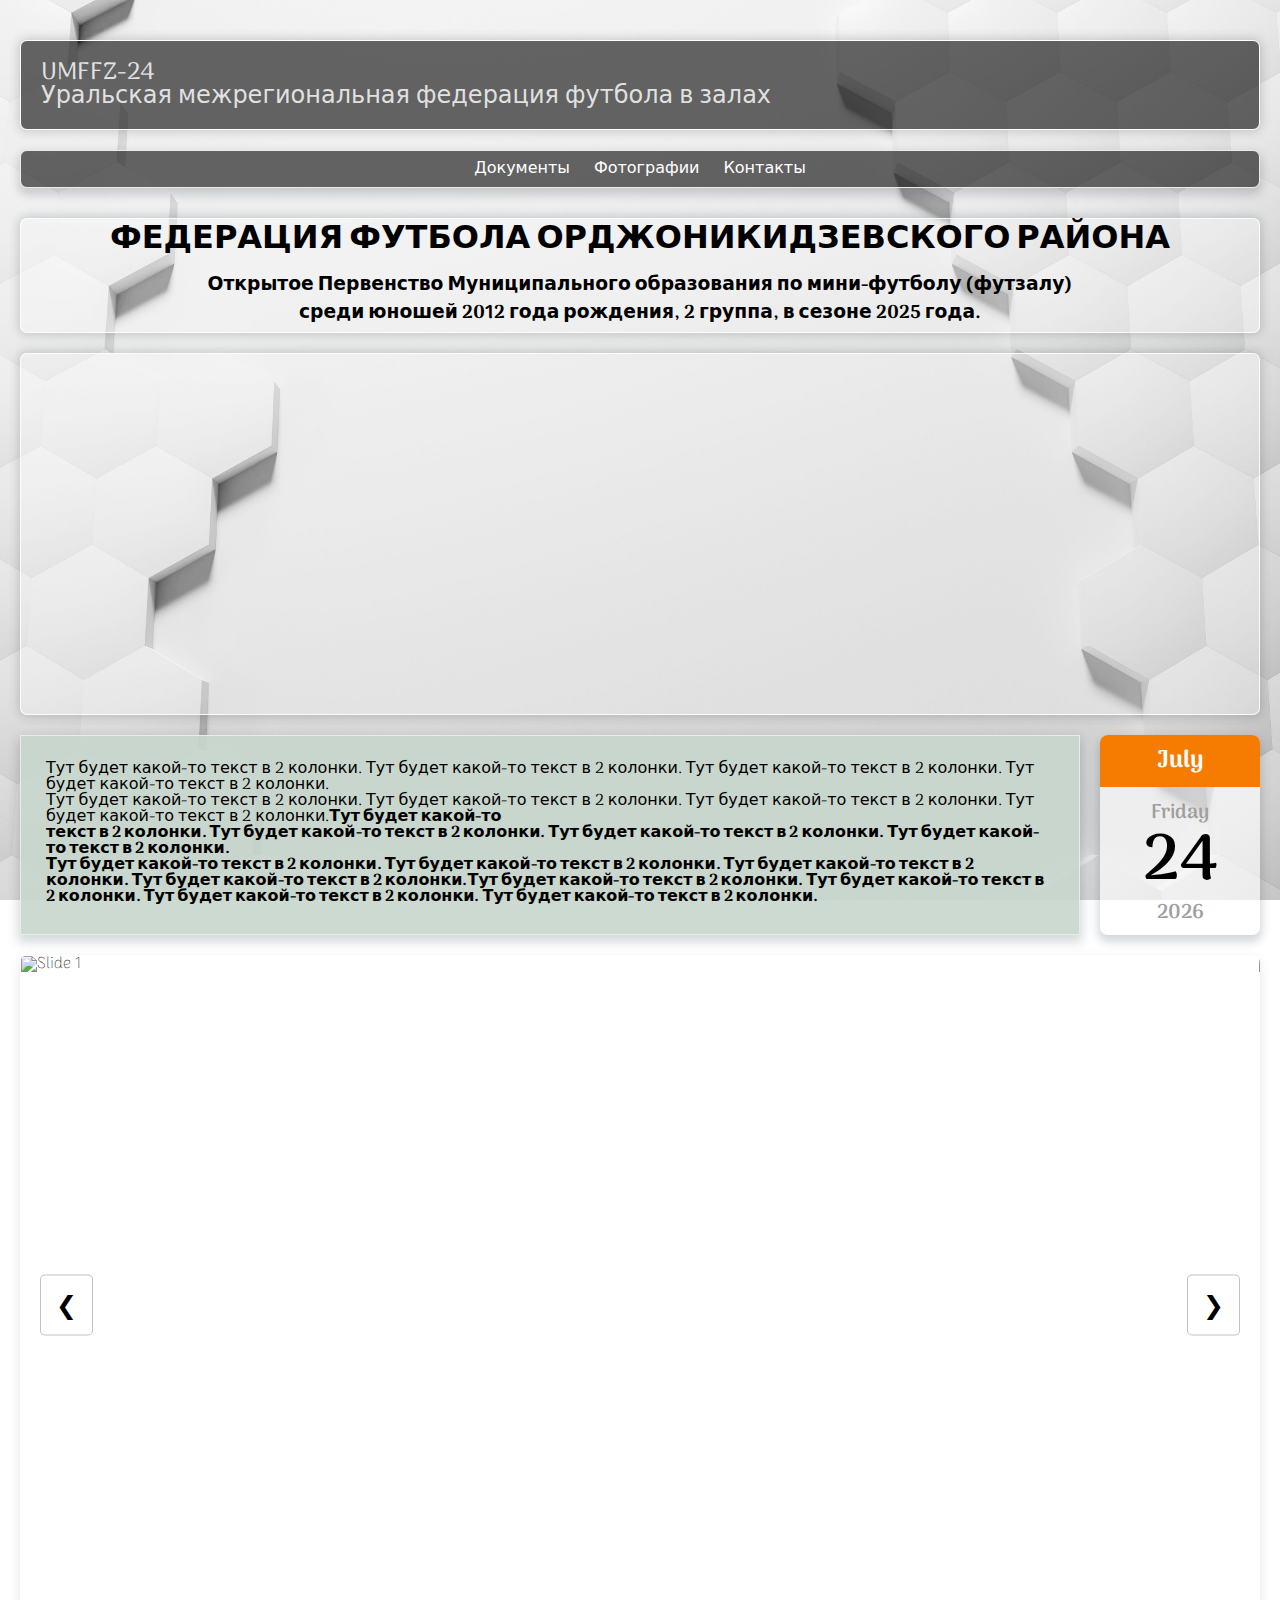
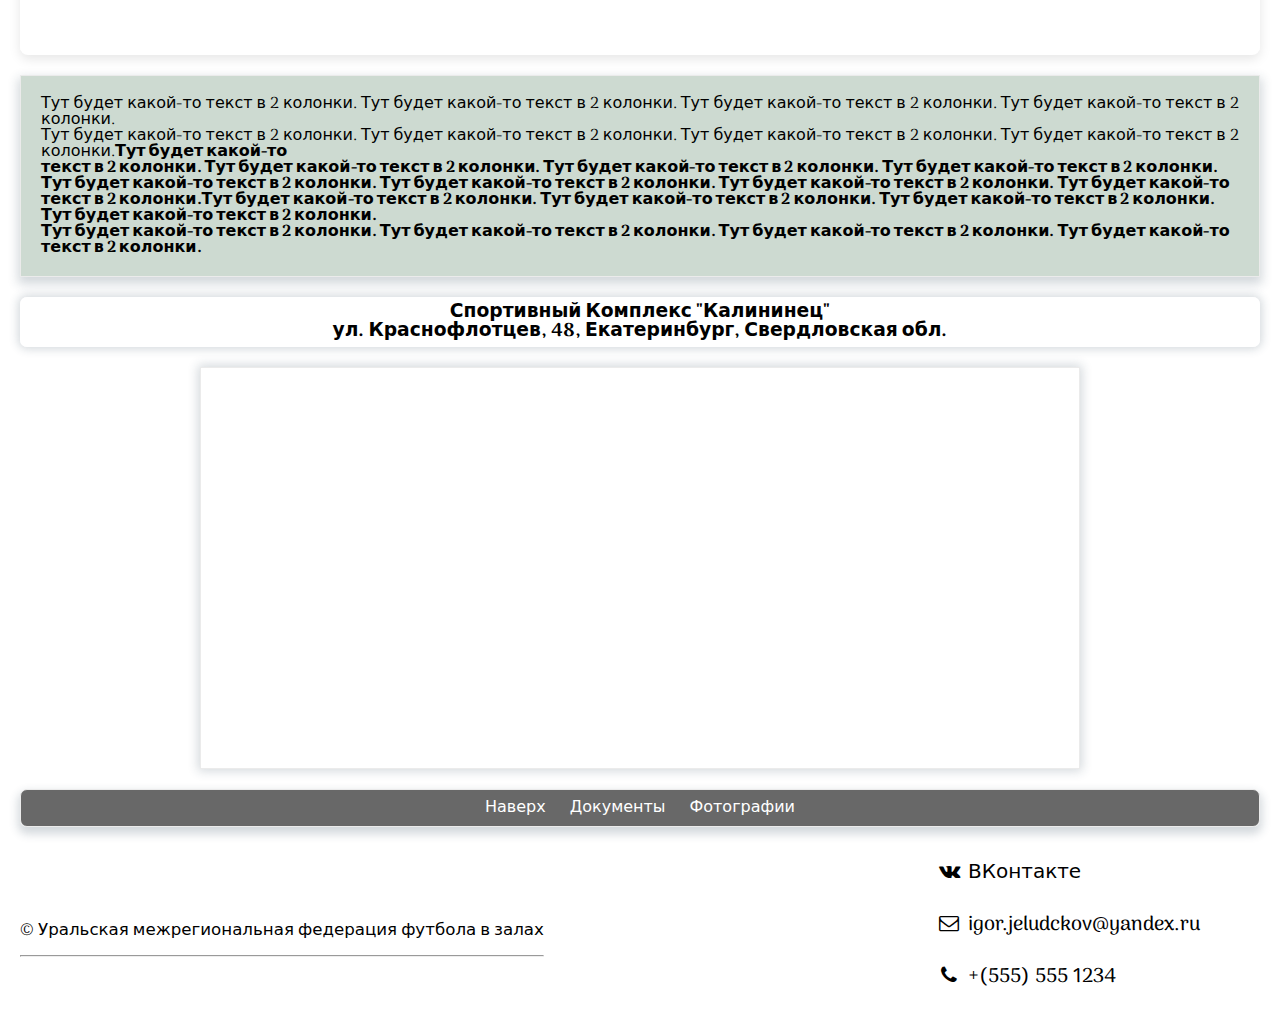
==== index.html @ 0d9c0b83 "index.html" ====
<!DOCTYPE html>
<html lang="ru">

<head>
    <meta charset="UTF-8" />
    <meta name="viewport" content="width=device-width, initial-scale=1.0" />
    <meta name="description" content="Website for UMFFZ" />
    <meta name="author" content="anarki" />
    <title>UMFFZ-24</title>
    <link rel="icon" href="src/favicon/favicon.svg" type="image/svg+xml">
    <link rel="icon" href="src/favicon/favicon.ico" type="image/x-icon">
    <link rel="shortcut icon" href="src/favicon/favicon.ico" type="image/x-icon">
    <link rel="icon" href="src/favicon/favicon.png" type="image/png">
    <link rel="icon" type="image/png" href="svg/favicon/favicon-96x96.png" sizes="96x96" />
    <link rel="preconnect" href="https://fonts.googleapis.com" />
    <link rel="preconnect" href="https://fonts.gstatic.com" crossorigin />
    <link href="https://fonts.googleapis.com/css2?family=Arima:wght@100..700&family=Roboto:ital,wght@0,100;0,300;0,400;0,500;0,700;0,900;1,100;1,300;1,400;1,500;1,700;1,900&display=swap" rel="stylesheet" />
    <link rel="stylesheet" href="src/css/fontello.css" />
    <link rel="stylesheet" href="src/css/style.css" />
</head>

<body>
    <header>
        <!--Пустой верхний блок-->
        <div class="empty"></div>
        <!--Заголовок блок-->
        <div>
            <h2 class="main-logo">UMFFZ-24<br>Уральская межрегиональная федерация футбола в залах</h2>
        </div>
        <!--Навигация-->
        <nav id="nav">
            <ul>
                <li><a href="documents.html">Документы</a></li>
                <li><a href="#">Фотографии</a></li>
                <li><a href="#contacts">Контакты</a></li>
            </ul>
        </nav>
    </header>

    <section>
        <div class="container__header-title">
            <h1 class="header__table-main">ФЕДЕРАЦИЯ ФУТБОЛА ОРДЖОНИКИДЗЕВСКОГО РАЙОНА</h1>
            <h3 class="header__table-second">Открытое Первенство Муниципального образования по мини-футболу (футзалу)<br>среди юношей 2012 года рождения, 2 группа, в сезоне 2025 года.</h3>
        </div>
    </section>

    <!-- Таблица соревнований -->
    <div class="container">
        <div class="sheet-container">
            <iframe class="passive__iframe" src="https://docs.google.com/spreadsheets/d/e/2PACX-1vRu9vmoBAac4sOUGgDJc7-QPtIW5iB87O8cbyCYPNaWS_i_Wu2yvsr0AZ4a6UOQOlXSjrbBXJyNRwR-/pubhtml?widget=false&headers=false&chrome=false&rm=minimal&gridlines=false"></iframe>
        </div>
    </div>

    <!-- Блок с контентом и календарем -->
    <section class="container-4">
        <div class="children">
            <p><strong>Тут будет какой-то текст в 2 колонки. Тут будет какой-то текст в 2 колонки. Тут будет какой-то текст в 2 колонки. Тут будет какой-то текст в 2 колонки.<br>Тут будет какой-то текст в 2 колонки. Тут будет какой-то текст в 2 колонки. Тут будет какой-то текст в 2 колонки. Тут будет какой-то текст в 2 колонки.<strong>Тут будет какой-то <br>текст в 2 колонки. Тут будет какой-то текст в 2 колонки. Тут будет какой-то текст в 2 колонки. Тут будет какой-то текст в 2 колонки.<br>Тут будет какой-то текст в 2 колонки. Тут будет какой-то текст в 2 колонки. Тут будет какой-то текст в 2 колонки. Тут будет какой-то текст в 2 колонки.<strong>Тут будет какой-то текст в 2 колонки. Тут будет какой-то текст в 2 колонки. Тут будет какой-то текст в 2 колонки. Тут будет какой-то текст в 2 колонки.</strong></strong></strong></p>
        </div>
                           
        <!--Календарь-->
        <div class="calendar">
            <div class="calendar-header calendar-month">Май</div>
            <div class="calendar-body">
                <div class="calendar-weekday">Воскресенье</div>
                <div class="calendar-day">19</div>
                <div class="calendar-year">2024</div>
            </div>
        </div>
    </section>

    <!--Слайдер-->
    <section>
        <div class="slider-container">
            <div class="slider">
                <div class="slides">
                    <div class="slide">
                        <img src="src/img/foto-slider/gallery_file_24_l.jpg" alt="Slide 1">
                    </div>
                    <div class="slide">
                        <img src="src/img/foto-slider/gallery_file_9_l.jpg" alt="Slide 2">
                    </div>
                    <div class="slide">
                        <img src="src/img/foto-slider/news_214929_image_900x_.jpg" alt="Slide 3">
                    </div>
                    <div class="slide">
                        <img src="src/img/foto-slider/стадион.jpg" alt="Slide 4">
                    </div>
                </div>
                <button class="prev">❮</button>
                <button class="next">❯</button>
                <div class="dots">
                    <span class="dot active"></span>
                    <span class="dot"></span>
                    <span class="dot"></span>
                    <span class="dot"></span>
                </div>
            </div>
        </div>
    </section>

    <!--Основной блок-->
    <div class="main-container">
        <p><strong>Тут будет какой-то текст в 2 колонки. Тут будет какой-то текст в 2 колонки. Тут будет какой-то текст в 2 колонки. Тут будет какой-то текст в 2 колонки.<br>Тут будет какой-то текст в 2 колонки. Тут будет какой-то текст в 2 колонки. Тут будет какой-то текст в 2 колонки. Тут будет какой-то текст в 2 колонки.<strong>Тут будет какой-то <br>текст в 2 колонки. Тут будет какой-то текст в 2 колонки. Тут будет какой-то текст в 2 колонки. Тут будет какой-то текст в 2 колонки.<br>Тут будет какой-то текст в 2 колонки. Тут будет какой-то текст в 2 колонки. Тут будет какой-то текст в 2 колонки. Тут будет какой-то текст в 2 колонки.<strong>Тут будет какой-то текст в 2 колонки. Тут будет какой-то текст в 2 колонки. Тут будет какой-то текст в 2 колонки. Тут будет какой-то текст в 2 колонки.<br>Тут будет какой-то текст в 2 колонки. Тут будет какой-то текст в 2 колонки. Тут будет какой-то текст в 2 колонки. Тут будет какой-то текст в 2 колонки.</strong></strong></strong></p>
    </div>

    <!--Карта-->
    <section>
        <div class="container__header-title">
            <h3>Спортивный Комплекс "Калининец"<br>ул. Краснофлотцев, 48, Екатеринбург, Свердловская обл.</h3>
        </div>
    </section>
    
    <section class="map">
        <iframe src="https://www.google.com/maps/embed?pb=!1m18!1m12!1m3!1d8716.839283880865!2d60.626221239550766!3d56.8937906!2m3!1f0!2f0!3f0!3m2!1i1024!2i768!4f13.1!3m3!1m2!1s0x43c16d85c2b4ad8d%3A0x89787b17b010e457!2z0KHQv9C-0YDRgtC40LLQvdGL0Lkg0JrQvtC80L_Qu9C10LrRgSAi0JrQsNC70LjQvdC40L3QtdGGIg!5e0!3m2!1sru!2sru!4v1729939037771!5m2!1sru!2sru" height="100%" width="100%" loading="lazy" referrerpolicy="no-referrer-when-downgrade" title="Карта расположения спортивного комплекса"></iframe>
    </section>

    <!--Навигация-->
    <section>
        <nav id="nav">
            <ul>
                <li class="btn-up"><a>Наверх</a></li>
                <li><a href="documents.html">Документы</a></li>
                <li><a href="#">Фотографии</a></li>
            </ul>
        </nav>
    </section>

    <!--Копирайт-->
    <footer class="footer">
        <div class="copyright"><small>&copy; Уральская межрегиональная федерация футбола в залах
                <hr>
            </small>
        </div>
        <ul id="contacts" class="footer__icons-info">
            <li>
                <a class="footer__social" href="https://vk.com/club190150688" target="_blank" rel="noopener noreferrer">
                    <span class="icon-vkontakte"></span>
                    ВКонтакте
                </a>
            </li>
            <li>
                <a class="footer__mail" href="mailto:igor.jeludckov@yandex.ru">
                    <span class="icon-mail"></span>
                    igor.jeludckov@yandex.ru
                </a>
            </li>
            <li>
                <a class="footer__tel" href="tel:+5555551234">
                    <span class="icon-phone"></span>
                    +(555) 555 1234
                </a>
            </li>
        </ul>
    </footer>

    <script src="script.js"></script>
    
</body>
</html>
---- src/css/fontello.css ----
@font-face {
  font-family: 'fontello';
  src: url('../font/fontello.eot?12491250');
  src: url('../font/fontello.eot?12491250#iefix') format('embedded-opentype'),
       url('../font/fontello.woff2?12491250') format('woff2'),
       url('../font/fontello.woff?12491250') format('woff'),
       url('../font/fontello.ttf?12491250') format('truetype'),
       url('../font/fontello.svg?12491250#fontello') format('svg');
  font-weight: normal;
  font-style: normal;
}
/* Chrome hack: SVG is rendered more smooth in Windozze. 100% magic, uncomment if you need it. */
/* Note, that will break hinting! In other OS-es font will be not as sharp as it could be */
/*
@media screen and (-webkit-min-device-pixel-ratio:0) {
  @font-face {
    font-family: 'fontello';
    src: url('../font/fontello.svg?12491250#fontello') format('svg');
  }
}
*/
[class^="icon-"]:before, [class*=" icon-"]:before {
  font-family: "fontello";
  font-style: normal;
  font-weight: normal;
  speak: never;

  display: inline-block;
  text-decoration: inherit;
  width: 1em;
  margin-right: .2em;
  text-align: center;
  /* opacity: .8; */

  /* For safety - reset parent styles, that can break glyph codes*/
  font-variant: normal;
  text-transform: none;

  /* fix buttons height, for twitter bootstrap */
  line-height: 1em;

  /* Animation center compensation - margins should be symmetric */
  /* remove if not needed */
  margin-left: .2em;

  /* you can be more comfortable with increased icons size */
  /* font-size: 120%; */

  /* Font smoothing. That was taken from TWBS */
  -webkit-font-smoothing: antialiased;
  -moz-osx-font-smoothing: grayscale;

  /* Uncomment for 3D effect */
  /* text-shadow: 1px 1px 1px rgba(127, 127, 127, 0.3); */
}

.icon-mail:before { content: '\e800'; } /* '' */
.icon-phone:before { content: '\e801'; } /* '' */
.icon-home:before { content: '\e802'; } /* '' */
.icon-vkontakte:before { content: '\f189'; } /* '' */
.icon-cab:before { content: '\f1b9'; } /* '' */
.icon-whatsapp:before { content: '\f232'; } /* '' */
.icon-telegram:before { content: '\f2c6'; } /* '' */
---- src/css/style.css ----
/* http://meyerweb.com/eric/tools/css/reset/ 
   v2.0 | 20110126
   License: none (public domain)
*/
html,
body,
div,
span,
applet,
object,
iframe,
h1,
h2,
h3,
h4,
h5,
h6,
p,
blockquote,
pre,
a,
abbr,
acronym,
address,
big,
cite,
code,
del,
dfn,
em,
img,
ins,
kbd,
q,
s,
samp,
small,
strike,
strong,
sub,
sup,
tt,
var,
b,
u,
i,
center,
dl,
dt,
dd,
ol,
ul,
li,
fieldset,
form,
label,
legend,
table,
caption,
tbody,
tfoot,
thead,
tr,
th,
td,
article,
aside,
canvas,
details,
embed,
figure,
figcaption,
footer,
header,
hgroup,
menu,
nav,
output,
ruby,
section,
summary,
time,
mark,
audio,
video {
	margin: 0;
	padding: 0;
	border: 0;
	vertical-align: baseline;
}
/* HTML5 display-role reset for older browsers */
article,
aside,
details,
figcaption,
figure,
footer,
header,
hgroup,
menu,
nav,
section {
	display: block;
}
body {
	line-height: 1;
}
ol,
ul {
	list-style: none;
}
blockquote,
q {
	quotes: none;
}
blockquote:before,
blockquote:after,
q:before,
q:after {
	content: "";
	content: none;
}
table {
	border-collapse: collapse;
	border-spacing: 0;
}
/*
****************************
Оформление текста
****************************
*/
@import url("https://fonts.googleapis.com/css2?family=Arima:wght@100..700&family=Roboto:ital,wght@0,100;0,300;0,400;0,500;0,700;0,900;1,100;1,300;1,400;1,500;1,700;1,900&display=swap");

body {
	font-family: "Arima", system-ui;
	font-weight: lighter;
}
/*
****************************
Фоновая картинка
****************************
*/
body {
	background-image: url(../img/background/creative-background-with-white-shapes.jpg);
	min-height: 100vh;
	background-repeat: repeat;
	background-attachment: fixed;
	background-position: center;
	background-size: cover;
}
/* ----------------- Заставка видео ----------------------- */
#splash-screen {
	position: fixed;
	top: 0;
	left: 0;
	width: 100%;
	height: 100%;
	background: #000;
	z-index: 9999;
	display: flex;
	justify-content: center;
	align-items: center;
}

#splash-video {
	width: 100%;
	height: 100%;
	object-fit: cover;
}
/*
****************************
Пустой верхний блок
****************************
*/
.empty {
	height: 40px;
}
/*
****************************
Заголовок-логотип
****************************
*/
h2 {
	color: rgba(255, 255, 255, 0.819);
	font-weight: 500;
}

.main-logo {
	margin: 0px 20px 20px 20px;
	padding: 20px;
	background: rgba(0, 0, 0, 0.592);
	border-radius: 7px;
	border: 0.5px solid #ffffff;
	-webkit-box-shadow: 0px 0px 10px 2px rgba(34, 60, 80, 0.2);
	-moz-box-shadow: 0px 0px 10px 2px rgba(34, 60, 80, 0.2);
	box-shadow: 0px 0px 10px 2px rgba(34, 60, 80, 0.2);
}

/*
****************************
Навигация шапка
****************************
*/

#nav {
	margin: 0px 20px 30px 20px;
	border: 0.2px solid #ebebeb;
	padding: 10px;
	list-style-type: none;
	border-radius: 7px;
	text-align: center;
	background: rgba(0, 0, 0, 0.592);
}
#nav li {
	display: inline;
}
#nav a {
	color: #fff;
	padding: 5px 10px;
	text-decoration: none;
	font-weight: 400;
	display: inline;
}
#nav a:hover {
	border-radius: 1px;
	background-color: #ffffff5e;
}
nav {
	-webkit-box-shadow: 0px 5px 10px 2px rgba(34, 60, 80, 0.2);
	-moz-box-shadow: 0px 5px 10px 2px rgba(34, 60, 80, 0.2);
	box-shadow: 0px 5px 10px 2px rgba(34, 60, 80, 0.2);
}

.header__table-main {
	margin-bottom: 15px;
}

.header__table-second {
	line-height: 1.5;
}

/* 
*********************
Таблица соревнований
*********************
 */
.container {
	height: 360px; /* На всю высоту экрана */
	margin: 20px;
	display: flex;
	flex-direction: column;
	background: rgba(255, 255, 255, 0.278);
	border-radius: 7px;
	border: 0.5px solid #ffffffdb;
	-webkit-box-shadow: 0px 0px 10px 2px rgba(34, 60, 80, 0.2);
	-moz-box-shadow: 0px 0px 10px 2px rgba(34, 60, 80, 0.2);
	box-shadow: 0px 0px 10px 2px rgba(34, 60, 80, 0.2);
}

.sheet-container {
	flex: 1;
	overflow: hidden;
	position: relative;
}
.sheet-container iframe {
	position: absolute;
	top: 0;
	left: 0;
	width: 100%;
	height: 100%;
	border: none;
}

/*
****************************
Календарь
****************************
*/
.calendar {
	width: 110px;
	height: 200px;
	margin: 0px 20px 20px 20px;
	background: rgba(0, 0, 0, 0.592);
	border-radius: 8px;
	min-width: 10rem;
	line-height: 1;
	text-align: center;
	background-color: #ffffffa2;
	-webkit-box-shadow: 0px 5px 10px 2px rgba(34, 60, 80, 0.2);
	-moz-box-shadow: 0px 5px 10px 2px rgba(34, 60, 80, 0.2);
	box-shadow: 0px 5px 10px 2px rgba(34, 60, 80, 0.2);
}

.calendar-header {
	padding: 0.5rem 1rem;
	color: #fff;
	font-weight: bold;
	font-size: 1.5rem;
	line-height: 1.5;
	background-color: #f57c00;
	border-top-left-radius: 0.5rem;
	border-top-right-radius: 0.5rem;
	cursor: default;
}

.calendar-body {
	display: flex;
	flex-direction: column;
	gap: 0.5rem;
	padding: 1rem;
	cursor: default;
}

.calendar-month {
	text-transform: capitalize;
}

.calendar-weekday {
	font-weight: 600;
	color: #9e9e9e;
	font-size: 1.25rem;
	text-transform: capitalize;
}

.calendar-day {
	font-weight: 600;
	font-size: 4rem;
}

.calendar-year {
	font-weight: 600;
	color: #9e9e9e;
	font-size: 1.25rem;
}

.conteiner-2 {
	display: block;
	float: right;
}

/*
****************************
Главный контейнер-1
****************************
*/
.children {
	width: 100%;
	background: rgba(200, 214, 204, 0.9); /* Цвет фона */
	color: #000000; /* Цвет текста */
	padding: 25px; /* Поля вокруг текста */
	margin: 0px 0px 20px 20px;
	border: 0.2px solid #ebebeb;
	-webkit-box-shadow: 0px 5px 10px 2px rgba(34, 60, 80, 0.2);
	-moz-box-shadow: 0px 5px 10px 2px rgba(34, 60, 80, 0.2);
	box-shadow: 0px 5px 10px 2px rgba(34, 60, 80, 0.2);
}
.container-4 {
	display: flex;
}

/*
****************************
Главный контейнер-2
****************************
*/
.main-container {
	display: block;
	background: rgba(200, 214, 204, 0.9); /* Цвет фона */
	color: #000000; /* Цвет текста */
	padding: 25px; /* Поля вокруг текста */
	margin: 20px 20px 20px 20px;
	padding: 20px 20px 20px 20px;
	border: 0.2px solid #ebebeb;
	-webkit-box-shadow: 0px 5px 10px 2px rgba(34, 60, 80, 0.2);
	-moz-box-shadow: 0px 5px 10px 2px rgba(34, 60, 80, 0.2);
	box-shadow: 0px 5px 10px 2px rgba(34, 60, 80, 0.2);
}
/*
****************************
Колонки
****************************
*/

/*
****************************
Адресс над картой
****************************
*/
.container__header-title {
	display: block;
	text-align: center;
	margin: 20px;
	padding: 5px 5px 5px 5px;
	background: rgba(255, 255, 255, 0.278);
	border-radius: 7px;
	border: 0.5px solid #ffffffdb;
	-webkit-box-shadow: 0px 0px 10px 2px rgba(34, 60, 80, 0.2);
	-moz-box-shadow: 0px 0px 10px 2px rgba(34, 60, 80, 0.2);
	box-shadow: 0px 0px 10px 2px rgba(34, 60, 80, 0.2);
}
/*
****************************
Карта
****************************
*/
.map {
	height: 400px;
	margin: 0px 200px 20px 200px;
	padding: 0; /* Поля вокруг текста */
	border: 0.2px solid #ebebeb;
	-webkit-box-shadow: 0px 0px 10px 2px rgba(34, 60, 80, 0.2);
	-moz-box-shadow: 0px 0px 10px 2px rgba(34, 60, 80, 0.2);
	box-shadow: 0px 0px 10px 2px rgba(34, 60, 80, 0.2);
}

/*
****************************
Копирайт
****************************
*/
.copyright {
	margin: 20px;
}

/*
****************************
Кнопка НАВЕРХ
****************************
*/
@media (hover: hover) and (pointer: fine) {
	.btn-up:hover {
		cursor: pointer; /* рука */
		background-color: #ffffff5e; /* цвет заднего фона при наведении */
	}
}

/*
****************************
Слайдер
****************************
/* Центрирующий контейнер */
.slider-container {
	display: flex;
	justify-content: center;
	align-items: center;
	width: 100%;
}

/* Основные стили слайдера */
.slider {
	position: relative;
	margin: 0 20px;
	width: 100%;
	max-width: 100%; /* Можно регулировать максимальную ширину */
	height: 700px; /* Можно регулировать высоту */
	overflow: hidden;
	box-shadow: 0 4px 12px rgba(0, 0, 0, 0.1);
	border-radius: 8px;
}

/* Контейнер слайдов */
.slides {
	display: flex;
	height: 100%;
	transition: transform 0.5s ease-in-out;
	border: 0.5px solid #ffffff;
	-webkit-box-shadow: 0px 0px 10px 2px rgba(34, 60, 80, 0.2);
	-moz-box-shadow: 0px 0px 10px 2px rgba(34, 60, 80, 0.2);
	box-shadow: 0px 0px 10px 2px rgba(34, 60, 80, 0.2);
}

/* Отдельный слайд */
.slide {
	min-width: 100%;
	position: relative;
}

/* Стили для изображений */
.slide img {
	width: 100%;
	height: 100%;
	object-fit: cover;
	display: block;
}

/* Кнопки навигации */
button {
	position: absolute;
	top: 50%;
	transform: translateY(-50%);
	background: rgba(255, 255, 255, 0.414);
	border: 1px solid rgba(0, 0, 0, 0.24);
	padding: 15px;
	font-size: 25px;
	cursor: pointer;
	border-radius: 5px;
	transition: background 0.3s;
	z-index: 10;
}

button:hover {
	background: rgba(255, 255, 255, 0.8);
}

.prev {
	left: 20px;
}

.next {
	right: 20px;
}

/* Индикаторные точки */
.dots {
	position: absolute;
	bottom: 20px;
	left: 50%;
	transform: translateX(-50%);
	display: flex;
	gap: 10px;
	z-index: 10;
}

.dot {
	width: 12px;
	height: 12px;
	border-radius: 50%;
	background: rgba(255, 255, 255, 0.5);
	cursor: pointer;
	transition: background 0.3s;
}

.dot.active {
	background: white;
}
/* --------- Footer --------------------------- */
.footer {
	display: flex;
	justify-content: space-between;
	align-items: center;
	font-size: 20px;
	font-style: normal;
	font-weight: 500;
	line-height: normal;
	a {
		color: #000000;
		font-size: 20px;
		text-decoration: none;
	}
}

.footer__icons-info {
	display: flex;
	flex-direction: column;
	justify-content: left;
	gap: 20px;
	margin: 0 80px 30px 0px;
}

.footer__social,
.footer__mail,
.footer__tel {
	display: inline-block;
	transition: transform 0.3s ease, color 0.3s ease;
}

.footer__social:hover,
.footer__mail:hover,
.footer__tel:hover {
	transform: scale(1.2);
	color: blue;
}

/* ---------------- страница ДОКУМЕНТЫ --------------------------- */

.title__documents {
	text-transform: uppercase;
	letter-spacing: 8px;
	font-size: 40px;
	font-style: italic;
	text-shadow: 2px 2px 4px rgba(0, 0, 0, 0.495);
	color: rgba(27, 27, 27, 0.507);
	cursor: default;
}

/* ------------- Контейнер с документами --------------------- */

.container__documents {
    width: 100%;
    max-width: 1250px;
    margin: 0 auto;
    padding: 20px;
}

.documents__flex {
    display: flex;
    flex-wrap: wrap;
    gap: 20px;
    justify-content: flex-start;
    margin: 20px 0;
}

.document-item {
    width: calc(50% - 10px); /* 2 элемента в строке с учетом gap */
    height: 900px;
    object-fit: contain; /* для изображений */
    border: 1px solid #ddd;
    box-sizing: border-box;
}

/* Специальные стили для iframe */
.document-item iframe {
    width: 100%;
    height: 100%;
    border: none;
}
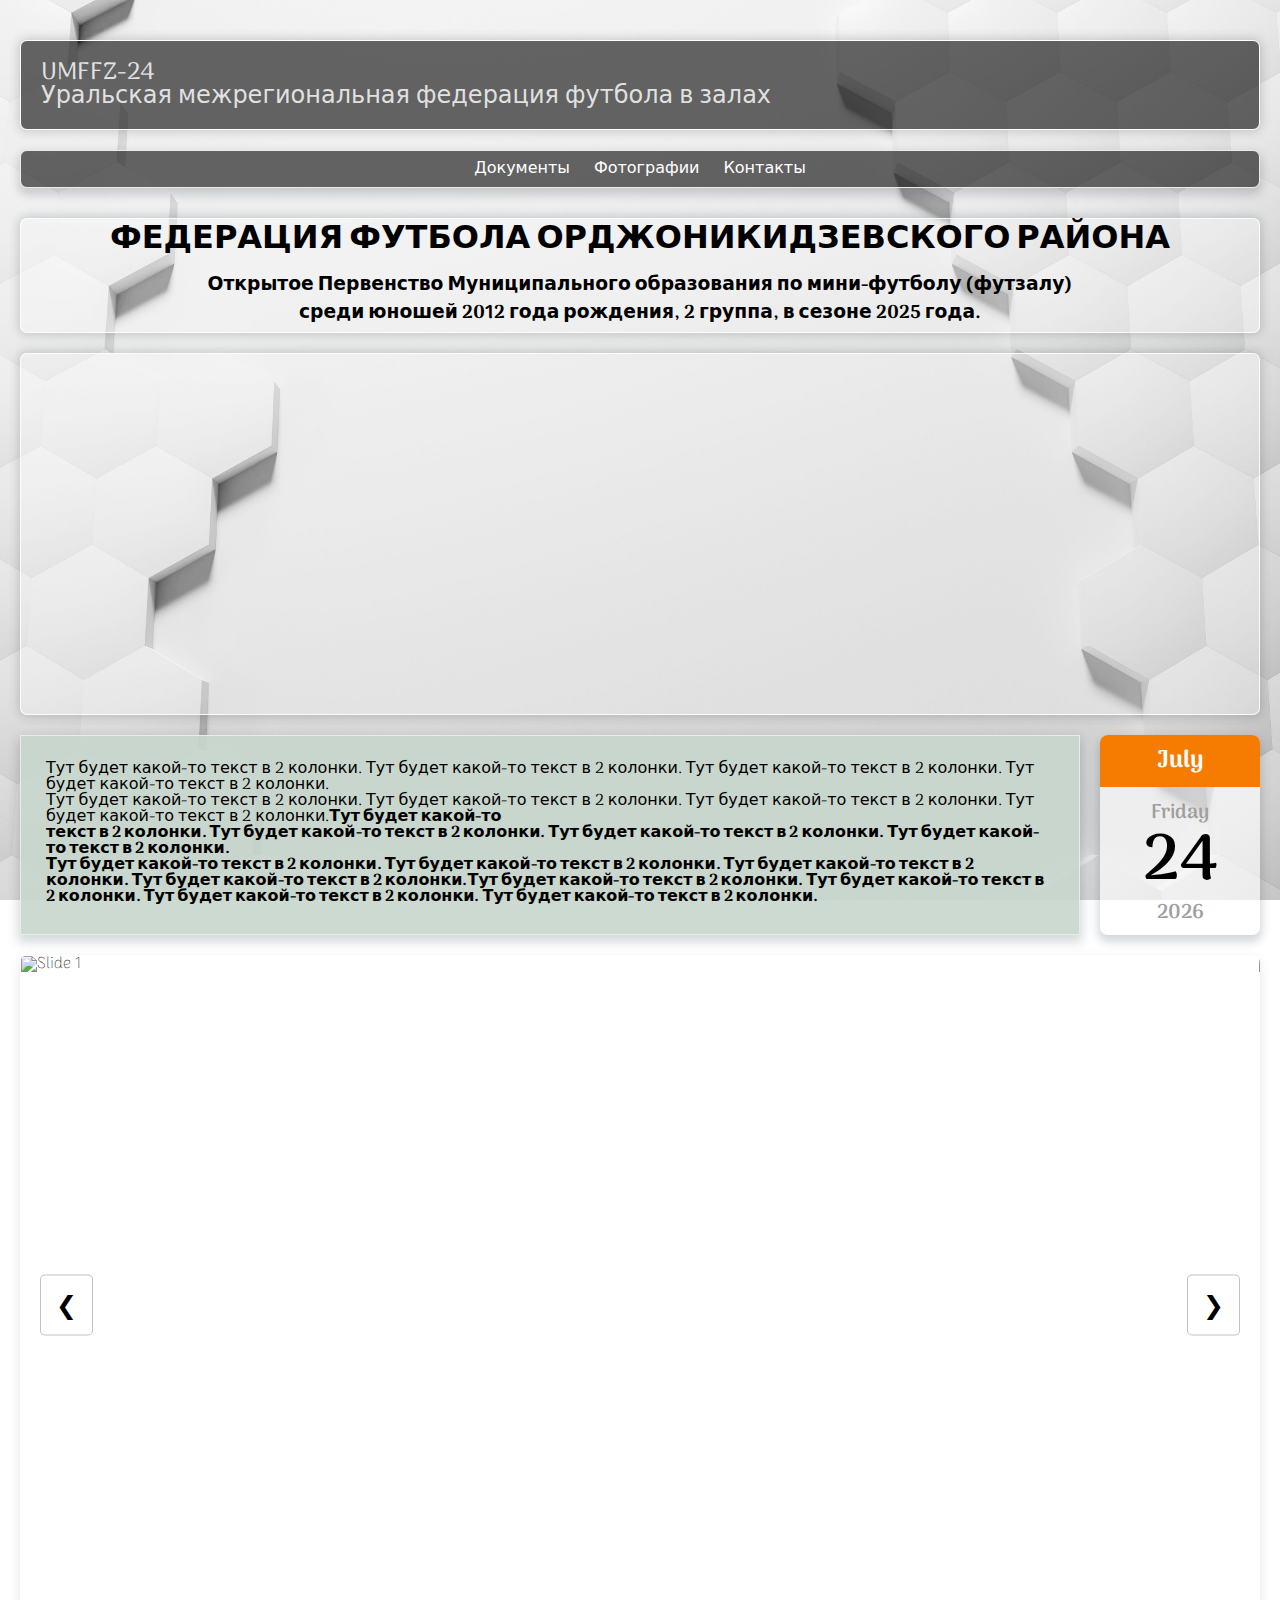
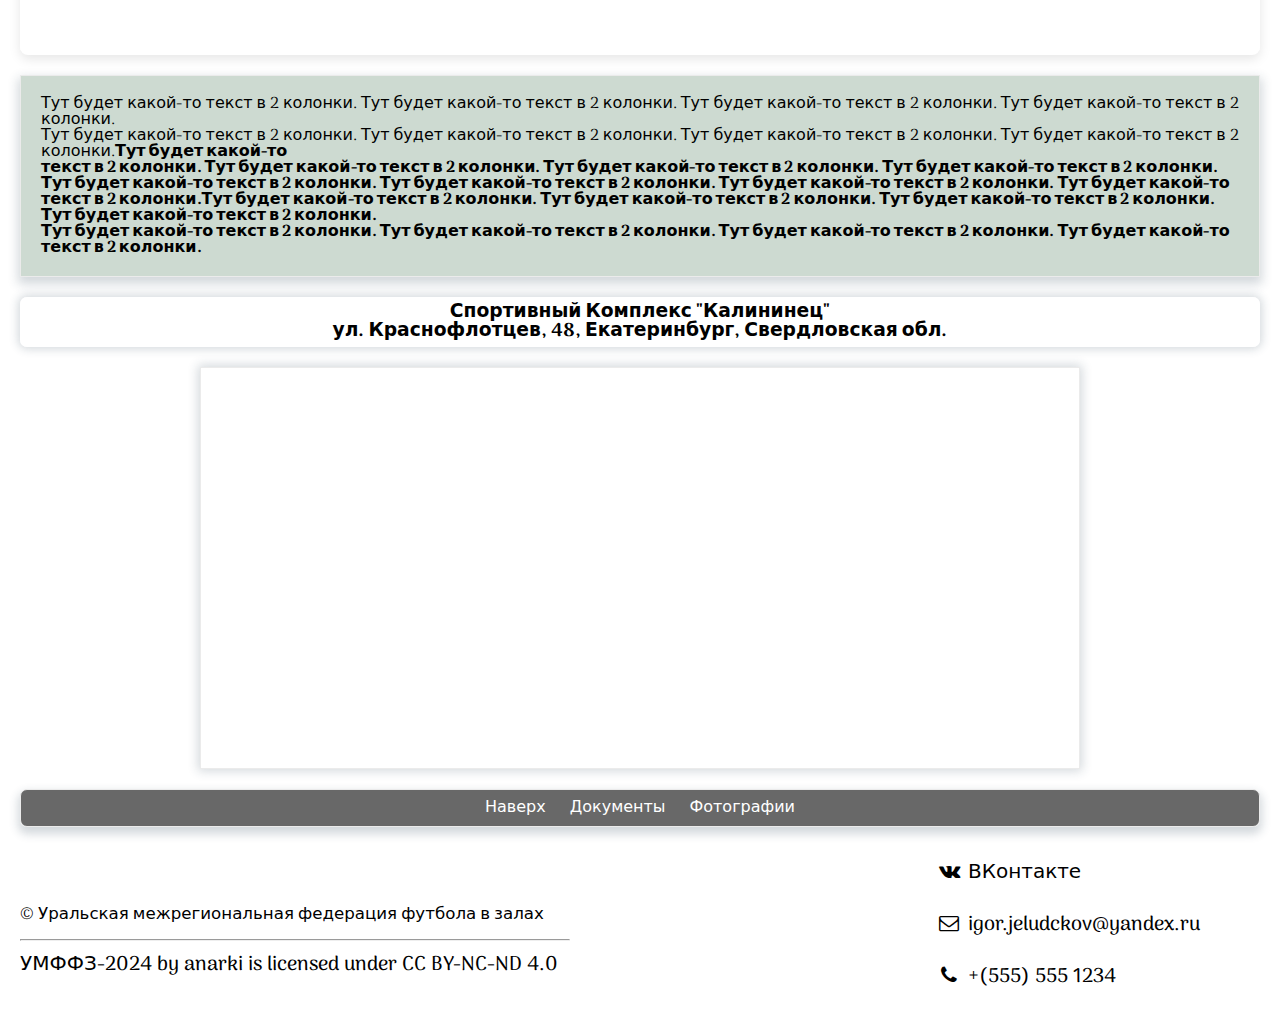
==== commit 584800ae: "index.html" ====
--- a/index.html
+++ b/index.html
@@ -4,9 +4,13 @@
 <head>
     <meta charset="UTF-8" />
     <meta name="viewport" content="width=device-width, initial-scale=1.0" />
-    <meta name="description" content="Website for UMFFZ" />
+    <meta name="description" content="Уральская межрегиональная федерация футбола в залах" />
     <meta name="author" content="anarki" />
-    <title>UMFFZ-24</title>
+    <meta property="og:image" content="https://raw.githubusercontent.com/anarkilimitz/UMFFZ-2025-to-git/refs/heads/main/src/img/preview/preview.jpg" />
+    <meta property="og:description" content="Натюрморт сборной Колумбии по футболу. Изображение: автор / Designed by Freepik" />
+    <meta property="og:image:width" content="1200" />
+    <meta property="og:image:height" content="800" />
+    <title>УМФФЗ-24</title>
     <link rel="icon" href="src/favicon/favicon.svg" type="image/svg+xml">
     <link rel="icon" href="src/favicon/favicon.ico" type="image/x-icon">
     <link rel="shortcut icon" href="src/favicon/favicon.ico" type="image/x-icon">
@@ -130,6 +134,7 @@
         <div class="copyright"><small>&copy; Уральская межрегиональная федерация футбола в залах
                 <hr>
             </small>
+            <p xmlns:cc="http://creativecommons.org/ns#" xmlns:dct="http://purl.org/dc/terms/"><span property="dct:title">УМФФЗ-2024</span> by <span property="cc:attributionName">anarki</span> is licensed under <a href="https://creativecommons.org/licenses/by-nc-nd/4.0/?ref=chooser-v1" target="_blank" rel="license noopener noreferrer" style="display:inline-block;">CC BY-NC-ND 4.0<img style="height:22px!important;margin-left:3px;vertical-align:text-bottom;" src="https://mirrors.creativecommons.org/presskit/icons/cc.svg?ref=chooser-v1" alt=""><img style="height:22px!important;margin-left:3px;vertical-align:text-bottom;" src="https://mirrors.creativecommons.org/presskit/icons/by.svg?ref=chooser-v1" alt=""><img style="height:22px!important;margin-left:3px;vertical-align:text-bottom;" src="https://mirrors.creativecommons.org/presskit/icons/nc.svg?ref=chooser-v1" alt=""><img style="height:22px!important;margin-left:3px;vertical-align:text-bottom;" src="https://mirrors.creativecommons.org/presskit/icons/nd.svg?ref=chooser-v1" alt=""></a></p>
         </div>
         <ul id="contacts" class="footer__icons-info">
             <li>
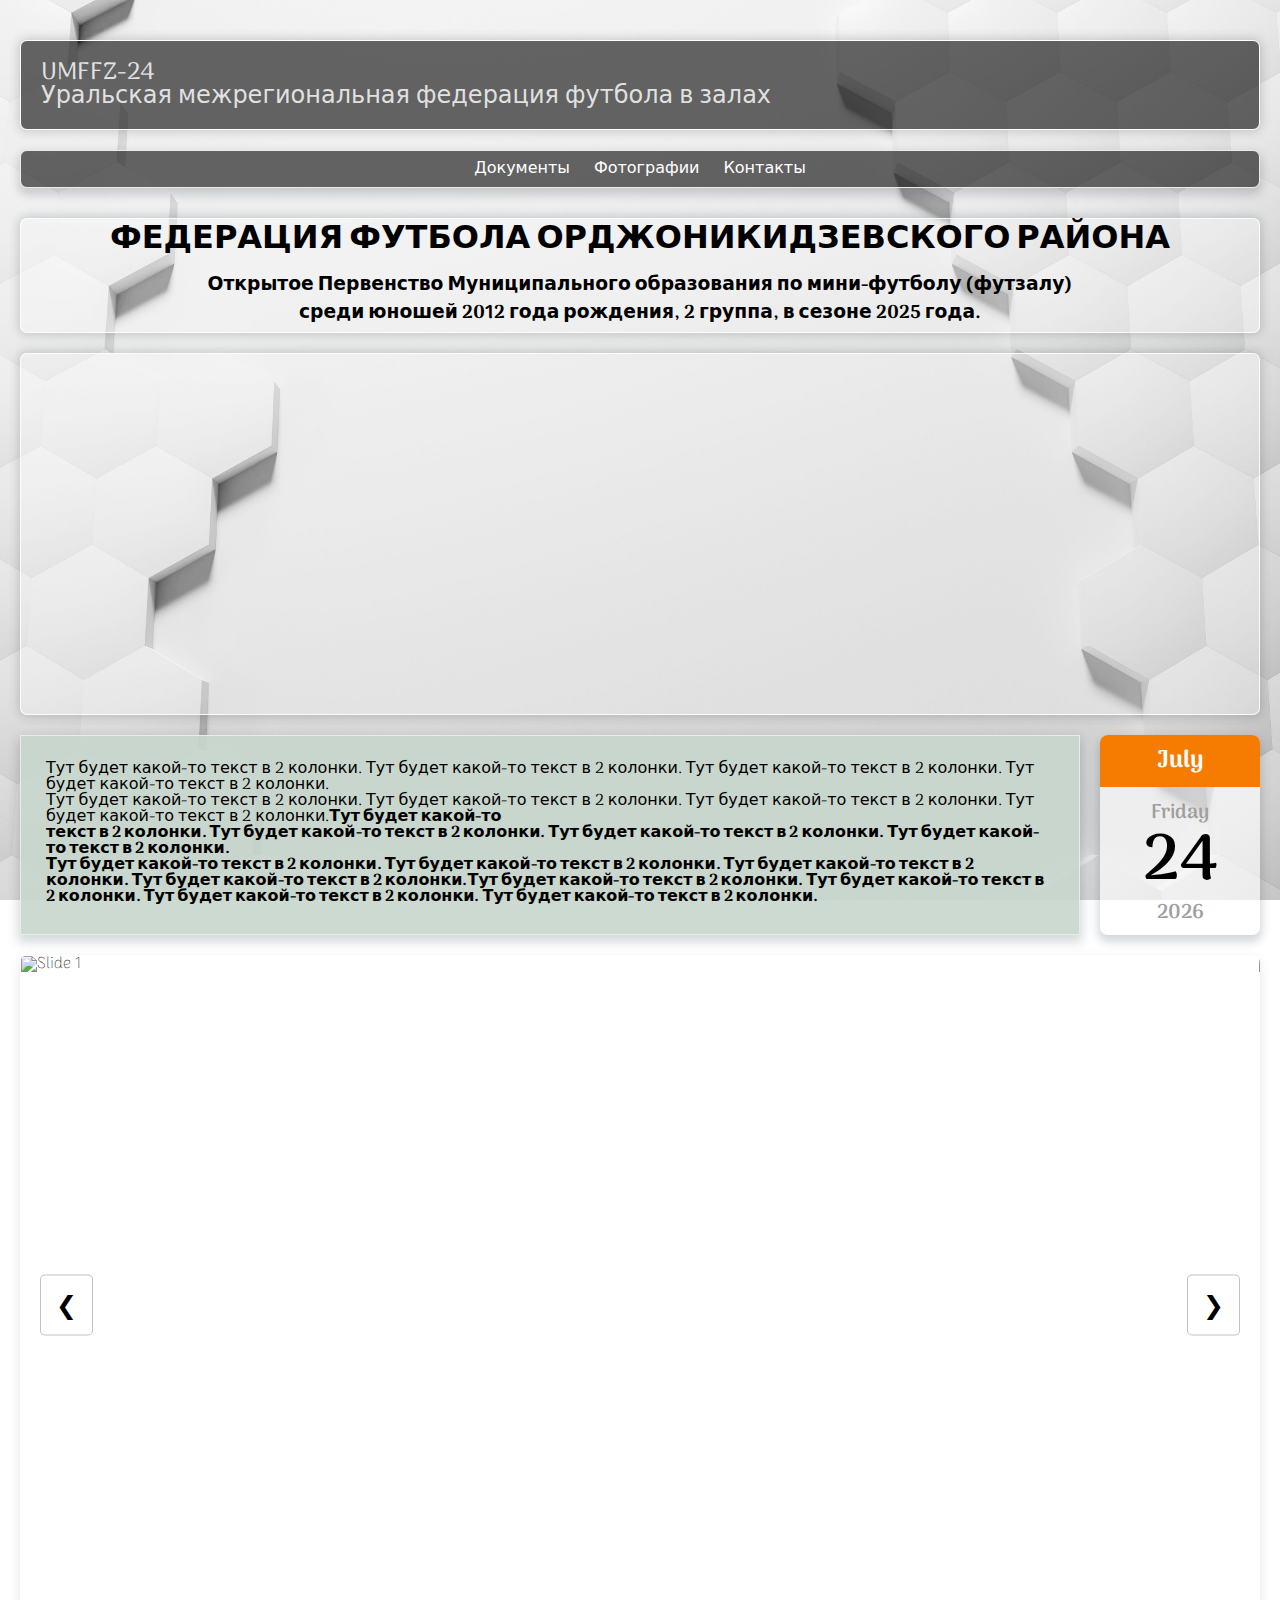
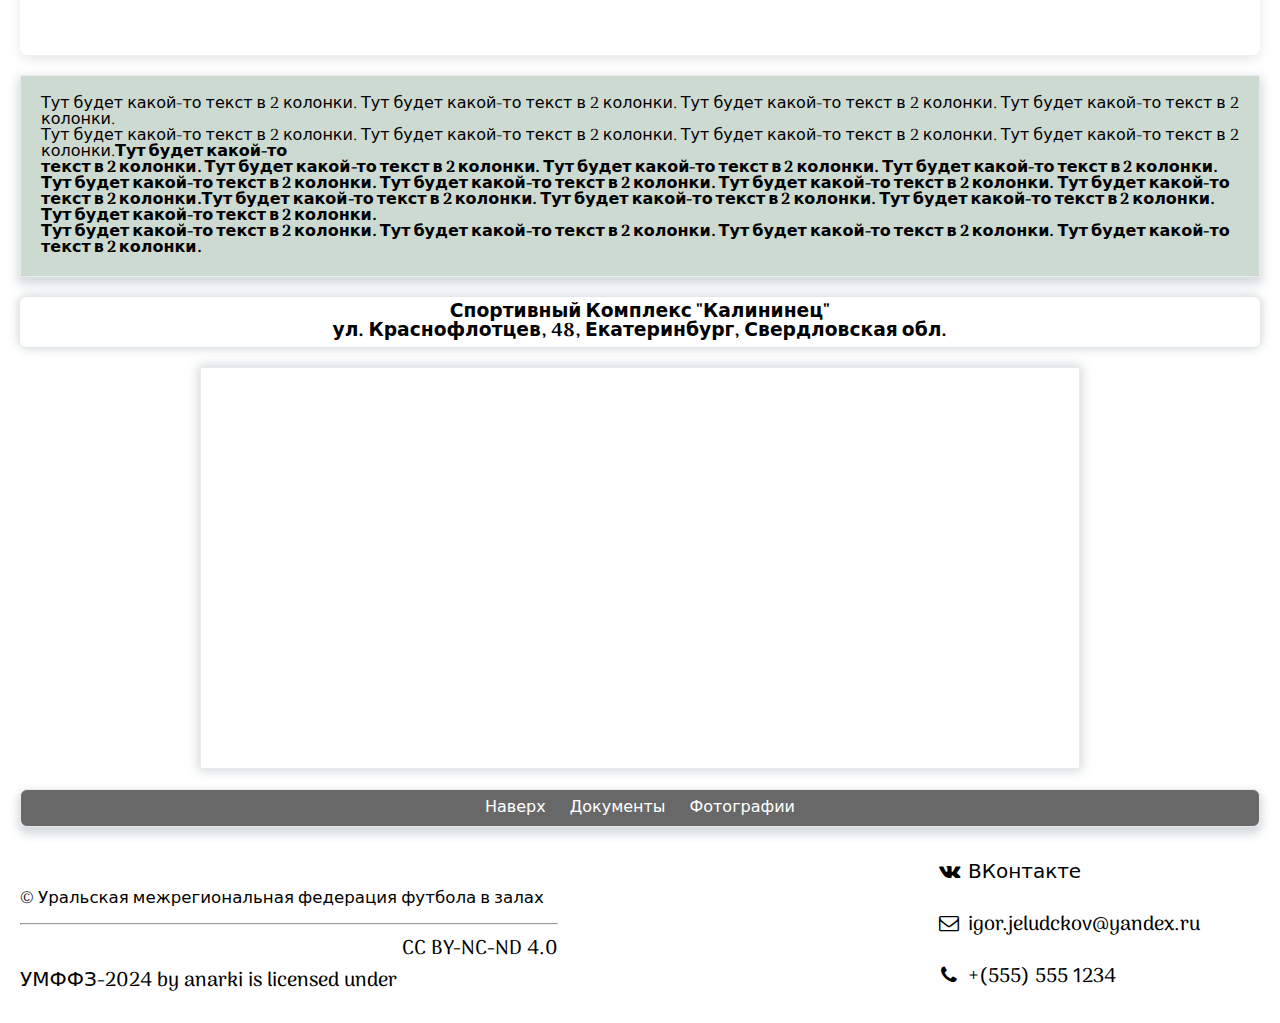
==== commit f590871d: "index.html" ====
--- a/index.html
+++ b/index.html
@@ -134,7 +134,7 @@
         <div class="copyright"><small>&copy; Уральская межрегиональная федерация футбола в залах
                 <hr>
             </small>
-            <p xmlns:cc="http://creativecommons.org/ns#" xmlns:dct="http://purl.org/dc/terms/"><span property="dct:title">УМФФЗ-2024</span> by <span property="cc:attributionName">anarki</span> is licensed under <a href="https://creativecommons.org/licenses/by-nc-nd/4.0/?ref=chooser-v1" target="_blank" rel="license noopener noreferrer" style="display:inline-block;">CC BY-NC-ND 4.0<img style="height:22px!important;margin-left:3px;vertical-align:text-bottom;" src="https://mirrors.creativecommons.org/presskit/icons/cc.svg?ref=chooser-v1" alt=""><img style="height:22px!important;margin-left:3px;vertical-align:text-bottom;" src="https://mirrors.creativecommons.org/presskit/icons/by.svg?ref=chooser-v1" alt=""><img style="height:22px!important;margin-left:3px;vertical-align:text-bottom;" src="https://mirrors.creativecommons.org/presskit/icons/nc.svg?ref=chooser-v1" alt=""><img style="height:22px!important;margin-left:3px;vertical-align:text-bottom;" src="https://mirrors.creativecommons.org/presskit/icons/nd.svg?ref=chooser-v1" alt=""></a></p>
+            <p xmlns:cc="http://creativecommons.org/ns#" xmlns:dct="http://purl.org/dc/terms/"><span property="dct:title">УМФФЗ-2024</span> by <span property="cc:attributionName">anarki</span> is licensed under <a href="https://creativecommons.org/licenses/by-nc-nd/4.0/?ref=chooser-v1" target="_blank" rel="license noopener noreferrer" style="display:inline-block;">CC BY-NC-ND 4.0<br><img style="height:22px!important;margin-left:3px;vertical-align:text-bottom;" src="https://mirrors.creativecommons.org/presskit/icons/cc.svg?ref=chooser-v1" alt=""><img style="height:22px!important;margin-left:3px;vertical-align:text-bottom;" src="https://mirrors.creativecommons.org/presskit/icons/by.svg?ref=chooser-v1" alt=""><img style="height:22px!important;margin-left:3px;vertical-align:text-bottom;" src="https://mirrors.creativecommons.org/presskit/icons/nc.svg?ref=chooser-v1" alt=""><img style="height:22px!important;margin-left:3px;vertical-align:text-bottom;" src="https://mirrors.creativecommons.org/presskit/icons/nd.svg?ref=chooser-v1" alt=""></a></p>
         </div>
         <ul id="contacts" class="footer__icons-info">
             <li>
